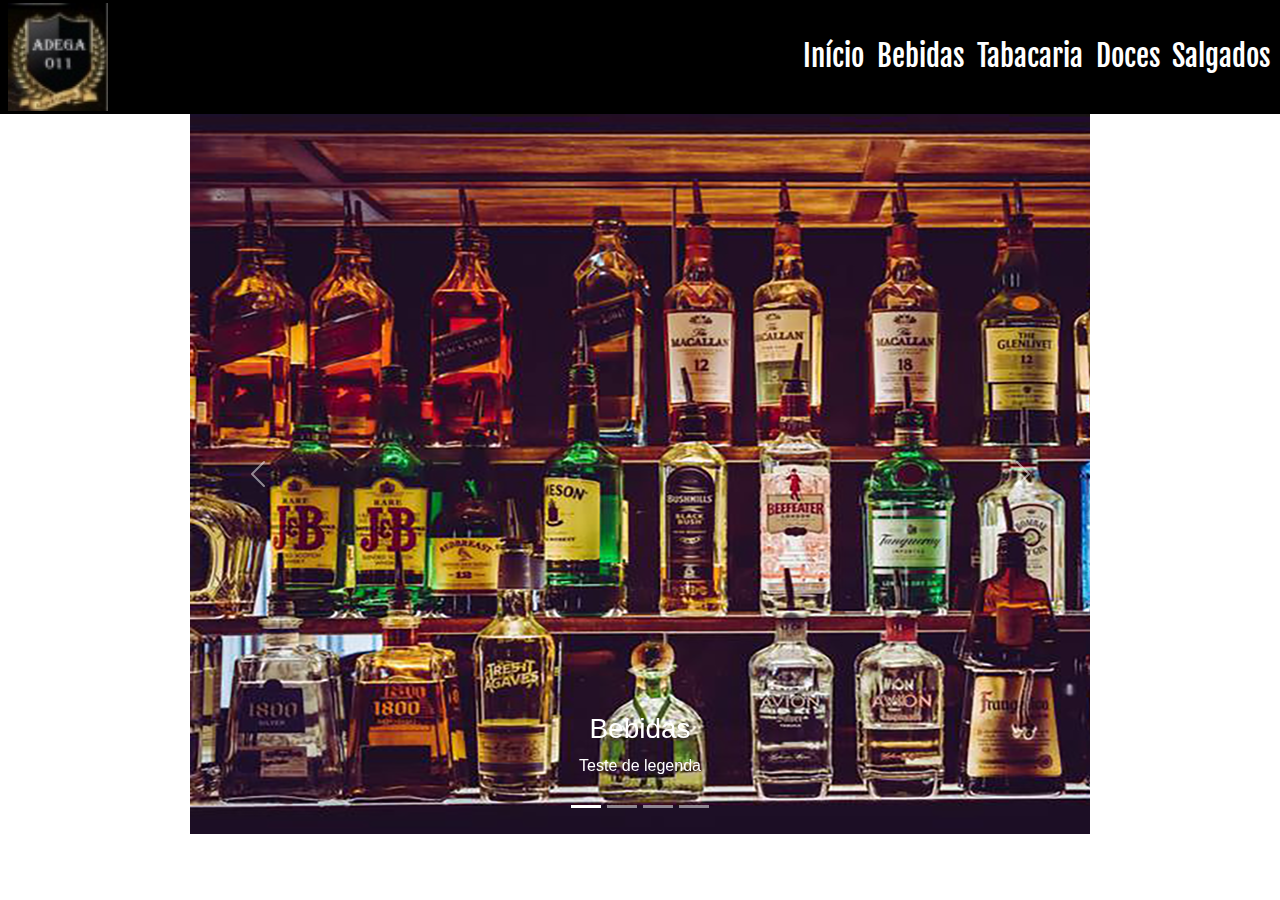
==== SiteClienteTabacaria/index.html @ d540e26b "Add files via upload" ====
<!DOCTYPE html>
<html lang="pt-BR">

<head>
    <meta charset="UTF-8">
    <meta http-equiv="X-UA-Compatible" content="IE=edge">
    <meta name="viewport" content="width=device-width, initial-scale=1.0">
    <!-- Bootstrap archives-->
    <link href="https://cdn.jsdelivr.net/npm/bootstrap@5.1.3/dist/css/bootstrap.min.css" rel="stylesheet">
    <script src="https://cdn.jsdelivr.net/npm/bootstrap@5.1.3/dist/js/bootstrap.bundle.min.js"></script>
    <!-- Styles-->
    <link rel="stylesheet" href="Styles/Style1.css">
    <!-- Fonts -->
    <link href="https://fonts.googleapis.com/css2?family=Fjalla+One&display=swap" rel="stylesheet">
    <!-- Scripts -->
    <script src="Scripts/Script2.js" defer></script>
    <title>Adega 011</title>
</head>

<body>
    <main>
        <header>
            <!----------NAV-BAR------------->
            <nav>
                <div class="logo-box">
                    <img src="./Img/Logo.jpg" alt="logo">
                </div>
                <div class="item-box">
                    <ul class="nav-list">
                       <li class="nav-item-box">
                           <a class="nav-link" href="#">Início</a>
                        </li>
                       <li class="nav-item-box">
                           <a class="nav-link" href="#">Bebidas</a
                            ></li>
                       <li class="nav-item-box">
                           <a class="nav-link" href="#">Tabacaria</a>
                        </li>
                       <li class="nav-item-box">
                           <a class="nav-link" href="#">Doces</a>
                        </li>
                       <li class="nav-item-box">
                           <a class="nav-link" href="#">Salgados</a>
                        </li>
                    </ul>
                </div>
            </nav>
        </header>
        <article>
            <!-- Carousel -->
            <div id="demo" class="carousel slide" data-bs-ride="carousel">
                <!-- Indicators/dots -->
                <div class="carousel-indicators">
                    <button type="button" data-bs-target="#demo" data-bs-slide-to="0" class="active"></button>
                    <button type="button" data-bs-target="#demo" data-bs-slide-to="1"></button>
                    <button type="button" data-bs-target="#demo" data-bs-slide-to="2"></button>
                    <button type="button" data-bs-target="#demo" data-bs-slide-to="3"></button>
                </div>
                <!-- The slideshow/carousel -->
                <div class="carousel-inner">
                    <div class="carousel-item active">
                        <img src="./Img/carousel-img1.png" alt="Los Angeles" class="d-block" >
                        <div class="carousel-caption">
                            <h3>Bebidas</h3>
                            <p>Teste de legenda</p>
                        </div>
                    </div>
                    <div class="carousel-item">
                        <img src="./Img/carousel-img2.png" alt="Chicago" class="d-block" >
                        <div class="carousel-caption">
                            <h3>Tabacaria</h3>
                            <p>Qualquer texto aqui</p>
                        </div>
                    </div>
                    <div class="carousel-item">
                        <img src="./Img/carousel-img3.png" alt="New York" class="d-block" >
                        <div class="carousel-caption">
                            <h3>Doces</h3>
                            <p>Mais um teste </p>
                        </div>
                    </div>
                    <div class="carousel-item">
                        <img src="./Img/carousel-img4.png" alt="New York" class="d-block" >
                        <div class="carousel-caption">
                            <h3>Salgados</h3>
                            <p>Mais um teste </p>
                        </div>
                    </div>
                </div>
                <!-- Left and right controls/icons -->
                <button class="carousel-control-prev" type="button" data-bs-target="#demo" data-bs-slide="prev">
                    <span class="carousel-control-prev-icon"></span>
                </button>
                <button class="carousel-control-next" type="button" data-bs-target="#demo" data-bs-slide="next">
                    <span class="carousel-control-next-icon"></span>
                </button>
            </div>
        </article>
        <footer>Copyright</footer>
    </main>
</body>
</html>
---- SiteClienteTabacaria/Styles/Style1.css ----
* {
    margin: 0;
    padding: 0;

}
ul{
    margin: 0;
    padding: 0;
}

body{
    background-color: rgb(255, 255, 255);
    font-family: sans-serif;
    color: white;
}
main{

    display: flex;
    flex-direction: column;
    align-items: center;
}
header{
    width: 100%;
}
/* NAV BAR STYLE */
nav{
    padding: 0.2rem;    
    width: 100%;
    font-size: 1.8rem;
    font-family: 'Fjalla One', sans-serif;
    background-color: black;
    display: flex;
    align-items: center;
    justify-content: space-between;
}
.logo-box{
    margin-left: 5px;
}
.logo-box>img{
    width: 100px;
}
.nav-list{
    list-style: none;
    display: flex;

}
.nav-item-box{
    margin: 0.2rem;
    padding: 0.2rem;

}
.nav-link{
  color: white;
  cursor: pointer;
  
}
.nav-link:hover{
  color: orange;
  transition: 0.5s;
  border-style: solid;
  border-color: aqua;
  border-width: 1px;
  
}
#demo{
    width: 900px;
}
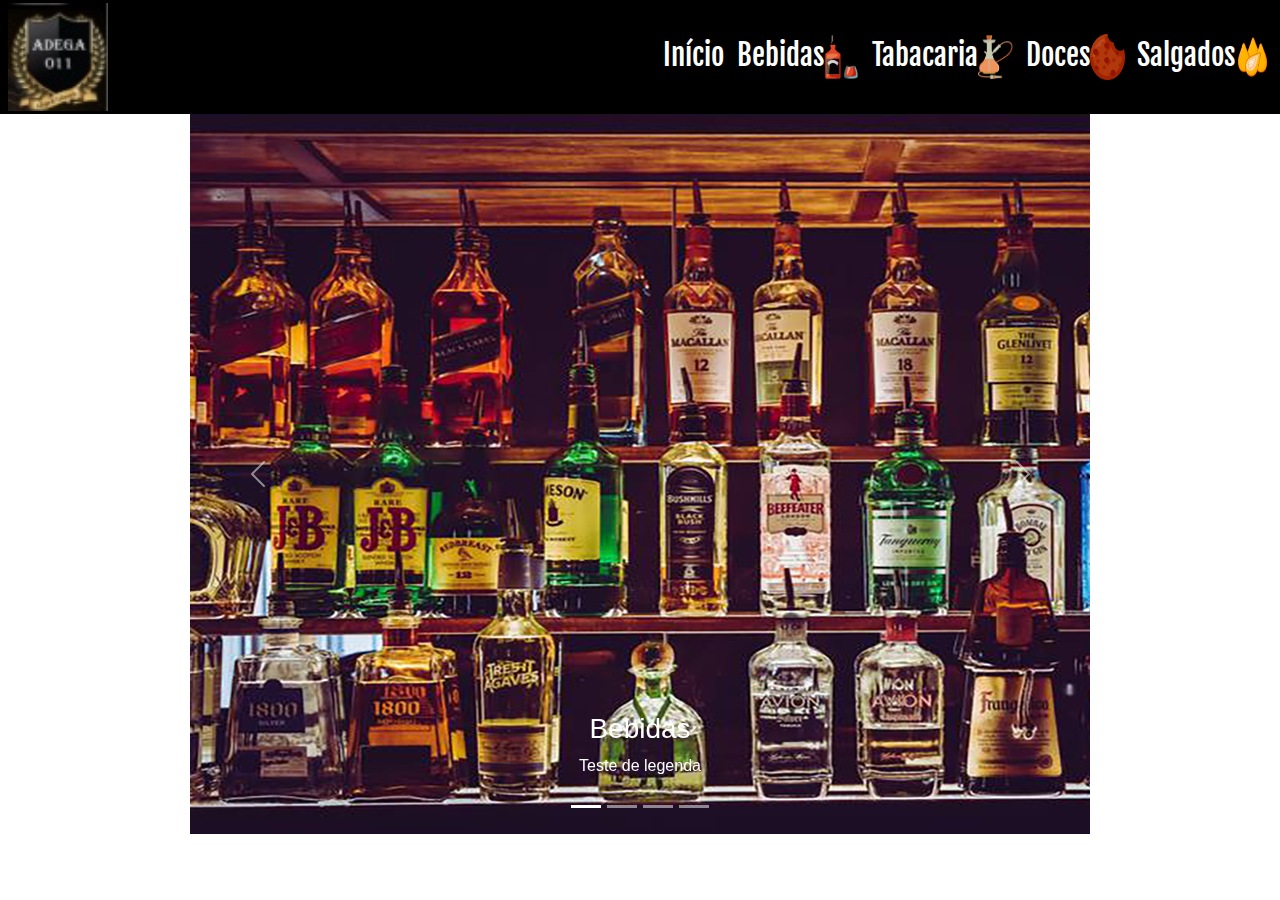
==== commit 41fee8c1: "modificação nav bar" ====
--- a/SiteClienteTabacaria/index.html
+++ b/SiteClienteTabacaria/index.html
@@ -9,12 +9,15 @@
     <link href="https://cdn.jsdelivr.net/npm/bootstrap@5.1.3/dist/css/bootstrap.min.css" rel="stylesheet">
     <script src="https://cdn.jsdelivr.net/npm/bootstrap@5.1.3/dist/js/bootstrap.bundle.min.js"></script>
     <!-- Styles-->
-    <link rel="stylesheet" href="Styles/Style1.css">
+    <link rel="stylesheet" href="css/Style1.css">
     <!-- Fonts -->
     <link href="https://fonts.googleapis.com/css2?family=Fjalla+One&display=swap" rel="stylesheet">
     <!-- Scripts -->
     <script src="Scripts/Script2.js" defer></script>
     <title>Adega 011</title>
+    <link rel="manifest" href="/manifest.json" />
+    <script src="/pwa.dev.min.js"></script>
+    <script> if (navigator.serviceWorker) { navigator.serviceWorker.register('/sw.js') } </script>
 </head>
 
 <body>
@@ -27,20 +30,24 @@
                 </div>
                 <div class="item-box">
                     <ul class="nav-list">
-                       <li class="nav-item-box">
-                           <a class="nav-link" href="#">Início</a>
+                        <li class="nav-item-box">
+                            <a class="nav-link" href="#">Início</a>
                         </li>
-                       <li class="nav-item-box">
-                           <a class="nav-link" href="#">Bebidas</a
-                            ></li>
-                       <li class="nav-item-box">
-                           <a class="nav-link" href="#">Tabacaria</a>
+                        <li class="nav-item-box">
+                            <a class="nav-link" href="/bebidas.html">Bebidas</a>
+                            <img class="icon" src="Img/beveragebottle-icon.png" alt="beveragebottle">
                         </li>
-                       <li class="nav-item-box">
-                           <a class="nav-link" href="#">Doces</a>
+                        <li class="nav-item-box">
+                            <a class="nav-link" href="/tabacaria.html">Tabacaria</a>
+                            <img class="icon" src="Img/hookah-icon.png" alt="hookah">
                         </li>
-                       <li class="nav-item-box">
-                           <a class="nav-link" href="#">Salgados</a>
+                        <li class="nav-item-box">
+                            <a class="nav-link" href="/doces.html">Doces</a>
+                            <img class="icon" src="Img/cookie-icon.png" alt="cookie">
+                        </li>
+                        <li class="nav-item-box">
+                            <a class="nav-link" href="/salgados.html">Salgados</a>
+                            <img class="icon" src="Img/savory-icon.png" alt="savory">
                         </li>
                     </ul>
                 </div>
@@ -59,28 +66,28 @@
                 <!-- The slideshow/carousel -->
                 <div class="carousel-inner">
                     <div class="carousel-item active">
-                        <img src="./Img/carousel-img1.png" alt="Los Angeles" class="d-block" >
+                        <img src="./Img/carousel-img1.png" alt="Los Angeles" class="d-block">
                         <div class="carousel-caption">
                             <h3>Bebidas</h3>
                             <p>Teste de legenda</p>
                         </div>
                     </div>
                     <div class="carousel-item">
-                        <img src="./Img/carousel-img2.png" alt="Chicago" class="d-block" >
+                        <img src="./Img/carousel-img2.png" alt="Chicago" class="d-block">
                         <div class="carousel-caption">
                             <h3>Tabacaria</h3>
                             <p>Qualquer texto aqui</p>
                         </div>
                     </div>
                     <div class="carousel-item">
-                        <img src="./Img/carousel-img3.png" alt="New York" class="d-block" >
+                        <img src="./Img/carousel-img3.png" alt="New York" class="d-block">
                         <div class="carousel-caption">
                             <h3>Doces</h3>
                             <p>Mais um teste </p>
                         </div>
                     </div>
                     <div class="carousel-item">
-                        <img src="./Img/carousel-img4.png" alt="New York" class="d-block" >
+                        <img src="./Img/carousel-img4.png" alt="New York" class="d-block">
                         <div class="carousel-caption">
                             <h3>Salgados</h3>
                             <p>Mais um teste </p>
@@ -99,4 +106,5 @@
         <footer>Copyright</footer>
     </main>
 </body>
+
 </html>--- a/SiteClienteTabacaria/css/Style1.css
+++ b/SiteClienteTabacaria/css/Style1.css
@@ -0,0 +1,69 @@
+
+* {
+    margin: 0;
+    padding: 0;
+
+}
+ul{
+    margin: 0;
+    padding: 0;
+}
+
+body{
+    background-color: rgb(255, 255, 255);
+    font-family: sans-serif;
+    color: white;
+}
+main{
+
+    display: flex;
+    flex-direction: column;
+    align-items: center;
+}
+header{
+    width: 100%;
+}
+/* NAV BAR STYLE */
+nav{
+    padding: 0.2rem;    
+    width: 100%;
+    font-size: 1.8rem;
+    font-family: 'Fjalla One', sans-serif;
+    background-color: black;
+    display: flex;
+    align-items: center;
+    justify-content: space-between;
+}
+.logo-box{
+    margin-left: 5px;
+}
+.logo-box>img{
+    width: 100px;
+}
+.nav-list{
+    list-style: none;
+    display: flex;
+
+}
+.icon{
+    width: 35px;
+}
+.nav-item-box{
+    display: flex;
+    margin: 0.2rem;
+    padding: 0.2rem;
+
+}
+.nav-link{
+  color: white;
+  cursor: pointer;
+  
+}
+.nav-link:hover{
+  color: orange;
+  transition: 0.5s;
+  
+}
+#demo{
+    width: 900px;
+}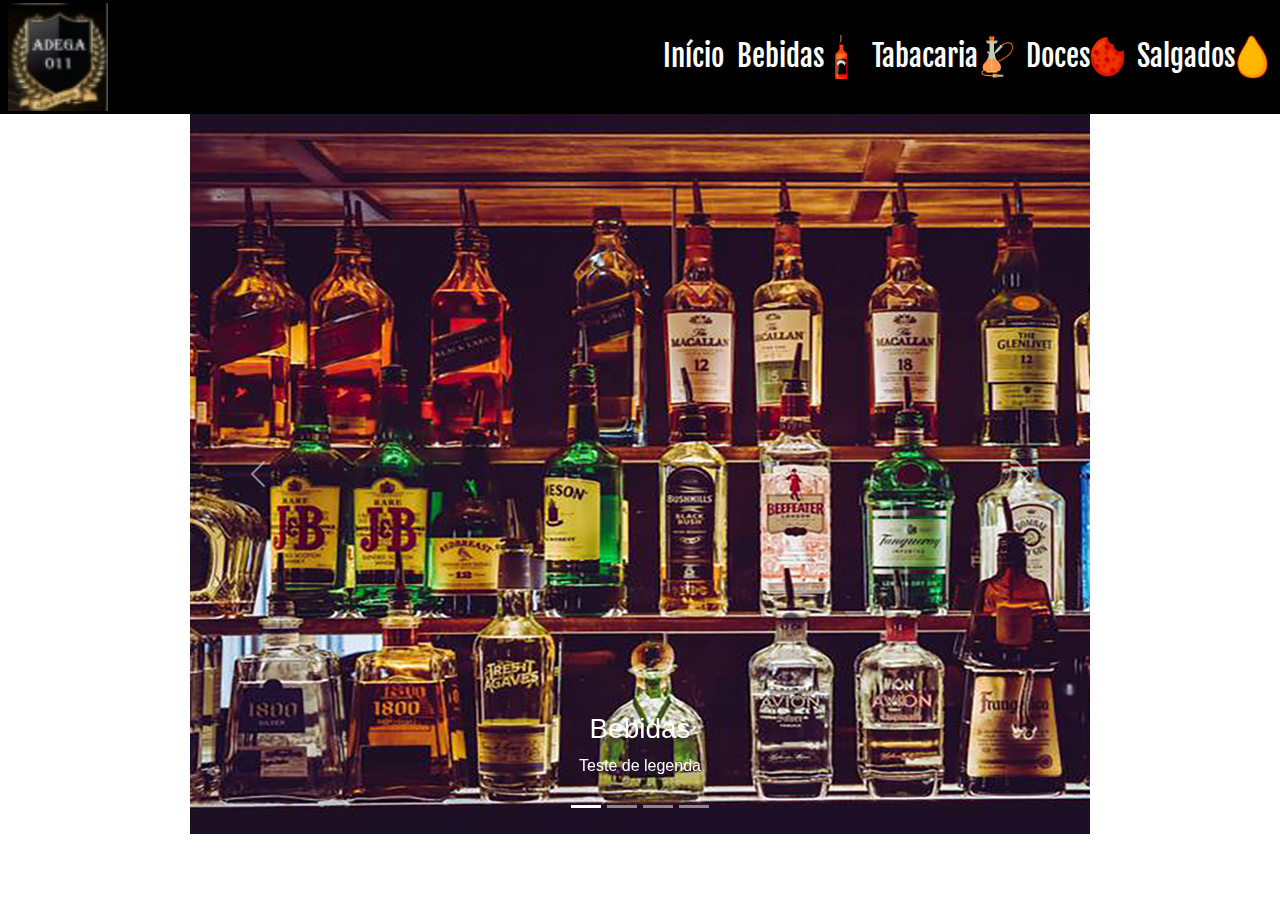
==== commit 5737718f: "Nav bar modified" ====
--- a/SiteClienteTabacaria/index.html
+++ b/SiteClienteTabacaria/index.html
@@ -34,20 +34,24 @@
                             <a class="nav-link" href="#">Início</a>
                         </li>
                         <li class="nav-item-box">
-                            <a class="nav-link" href="/bebidas.html">Bebidas</a>
-                            <img class="icon" src="Img/beveragebottle-icon.png" alt="beveragebottle">
+                            <a class="nav-link" href="/bebidas.html">Bebidas<img class="icon icon2"
+                                    src="Img/beveragebottle-icon.png" alt="beveragebottle"></a>
+
                         </li>
                         <li class="nav-item-box">
-                            <a class="nav-link" href="/tabacaria.html">Tabacaria</a>
-                            <img class="icon" src="Img/hookah-icon.png" alt="hookah">
+                            <a class="nav-link" href="/tabacaria.html">Tabacaria<img class="icon icon3"
+                                    src="Img/hookah-icon.png" alt="hookah"></a>
+
                         </li>
                         <li class="nav-item-box">
-                            <a class="nav-link" href="/doces.html">Doces</a>
-                            <img class="icon" src="Img/cookie-icon.png" alt="cookie">
+                            <a class="nav-link" href="/doces.html">Doces<img class="icon icon" src="Img/cookie-icon.png"
+                                    alt="cookie"></a>
+
                         </li>
                         <li class="nav-item-box">
-                            <a class="nav-link" href="/salgados.html">Salgados</a>
-                            <img class="icon" src="Img/savory-icon.png" alt="savory">
+                            <a class="nav-link" href="/salgados.html">Salgados<img class="icon"
+                                    src="Img/savory-icon.png" alt="savory">
+                            </a>
                         </li>
                     </ul>
                 </div>
--- a/SiteClienteTabacaria/css/Style1.css
+++ b/SiteClienteTabacaria/css/Style1.css
@@ -54,14 +54,25 @@
     padding: 0.2rem;
 
 }
-.nav-link{
+.nav-link{display: flex;
   color: white;
+  position: relative;
   cursor: pointer;
-  
+}
+.nav-link::after{
+    content: " ";
+    height: 3px;
+    background-color: orange;
+    position: absolute;
+    left: 0;
+    bottom: 0;
+    
 }
 .nav-link:hover{
-  color: orange;
-  transition: 0.5s;
+    color: orange;
+}
+.nav-link:hover::after{
+  width: 100%;
   
 }
 #demo{
